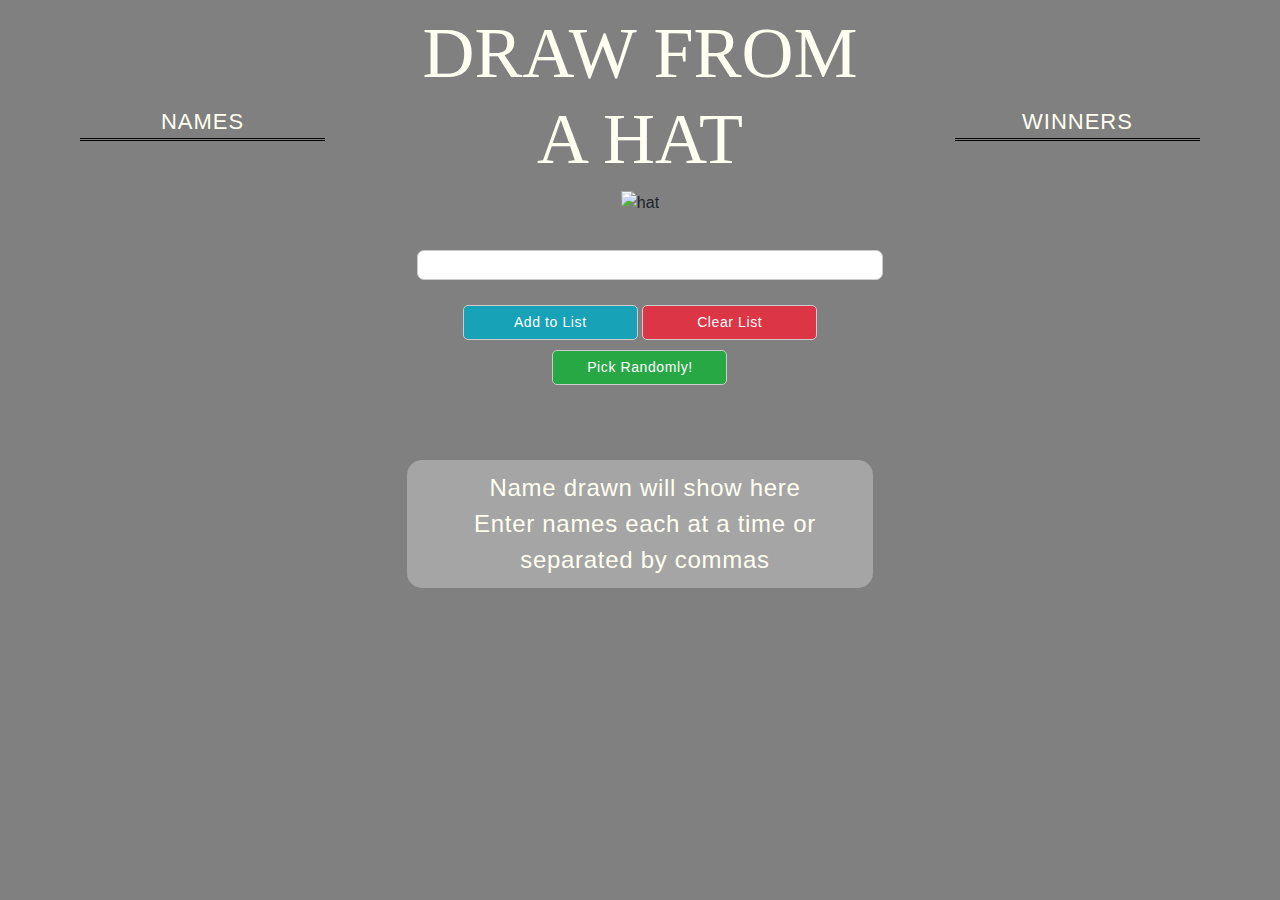
==== src/index.html @ f7f0e9fa "Merge pull request #23 from MohamedYasser97/font-style-upgrade" ====
<!DOCTYPE html>
<html>
  <head>
    <meta charset="utf-8" />
    <meta http-equiv="X-UA-Compatible" content="IE=edge" />
    <title>Draw from a Hat</title>
    <!-- <meta name="description" content=""> -->
    <meta name="viewport" content="width=device-width, initial-scale=1" />
    <link rel="stylesheet" href="https://maxcdn.bootstrapcdn.com/bootstrap/4.3.1/css/bootstrap.min.css">
    <link rel="stylesheet" href="style.css" />
  </head>
  <body>

    <div id="inputs">
      <h1 class="display-3">DRAW FROM A HAT</h1>
      <img id="hat" src="../imgs/top-hat.png" alt="hat" />
      <input type="text" id="names" />
      <div id="btns">
        <input type="button" value="Add to List" id="add" class="btn btn-info"/>
        <input type="button" value="Clear List" id="clear" class="btn btn-danger"/>
        <input type="button" value="Pick Randomly!" id="pick" class="btn btn-success"/>
      </div>
      <div id="display">
        <div class="title" id="pickedTitle">Name drawn will show here<br>Enter names each at a time or separated by commas</div>
        <div id="pickedDisplay"></div>
      </div>
    </div>

    <div id="listDisplay">
      <div class="title" id="nameTitle">NAMES</div>
      <ul id="list"></ul>
    </div>

    <div id="winners">
      <div class="title" id="nameTitle">WINNERS</div>
      <ul id="winlist"></ul>
    </div>

    <script src="script.js" async defer></script>
    <script src="https://cdn.jsdelivr.net/gh/mathusummut/confetti.js/confetti.min.js"></script>
  </body>
</html>
---- src/style.css ----
body {
  /* border: 2px solid red; */
  width: 100%;
  height: 100%;
  margin: 0;
  padding: 0;
  position: relative;
  font-family: 'Open Sans', sans-serif;
  background-color: gray;
}

h1 {
  text-align: center;
  font-size: 52px;
  font-family: 'Lora', serif;
  width: 100%;
  color: #FFFFF2;
}

#listDisplay {
  margin-top: 45px;
  position: absolute;
  left: 80px;
  top: 10%;
  width: 245px;
}

ul {
  padding: 0;
  position: relative;
  z-index: 1;
  white-space: nowrap;
  width: 200px;
}

li {
  position: relative;
  list-style-type: none;
  padding: 15px 0 2px 0;
  border-bottom: none;
}

#inputs {
  position: relative;
  margin: auto;
  width: 38%;
  padding: 10px;
  top: 20%;
  text-align: center;
}
#hat {
  width: 235px;
  height: 255px;
  margin-bottom: 25px;
}

#btns {
  display: block;
  margin: auto;
  padding: 10px;
  width: 100%;
}

#display {
  display: inline-block;
  width: 100%;
  padding: 10px;
  padding-left: 20px;
  margin-top: 60px;
  background-color: rgba(204, 204, 204, 0.486);
  border-radius: 15px;
  font-size: 24px;
  color: rgb(21, 116, 71);
}

#pickedTitle {
  display: inline-block;
  font-size: 24px;
  letter-spacing: 0.7px;
  color: rgb(77, 77, 77);
  font-weight: lighter;
  color: #FFFFF2;
}

input[type='button'] {
  display: inline-block;
  border: solid 1px #ccc;
  border-radius: 5px;
  width: 175px;
  height: 35px;
  margin: 5px 0;

  font-size: 14px;
  letter-spacing: 0.6px;
}

input[type='button']:focus {
  outline: none;
}

input[type='button']:hover {
  transition: 70ms;
}

#names {
  display: block;
  height: 30px;
  width: 100%;
  padding-left: 20px;
  margin: 10px;
  border: 1px #ccc solid;
  border-radius: 7px;
  font-size: 14px;
}

#nameTitle {
  text-align: center;
  font-size: 22px;
  letter-spacing: 1px;
  margin-bottom: 20px;
  border-bottom: double 3px black;
  color: #FFFFF2;
}

.deleteThis {
  display: inline-block;
  cursor: pointer;
  /* position: absolute;
    left: 0%; */
  width: 30px;
  height: 100%;
  text-align: center;
  margin-right: 10px;
  background: transparent;
  border: none;
  color: yellow;

  /* border: solid red 2px; */
}

.displayNone {
  display: none;
}

span {
  display: inline-block;
}

.name{
  display: inline;
  color: #FFFFF2;
}

.name:focus {
  outline: none;
}

#winners{
  margin-top: 45px;
  position: absolute;
  right: 80px;
  top: 10%;
  width: 245px;
}

#rank{
  color: yellow;
  padding-right: 10px;
}
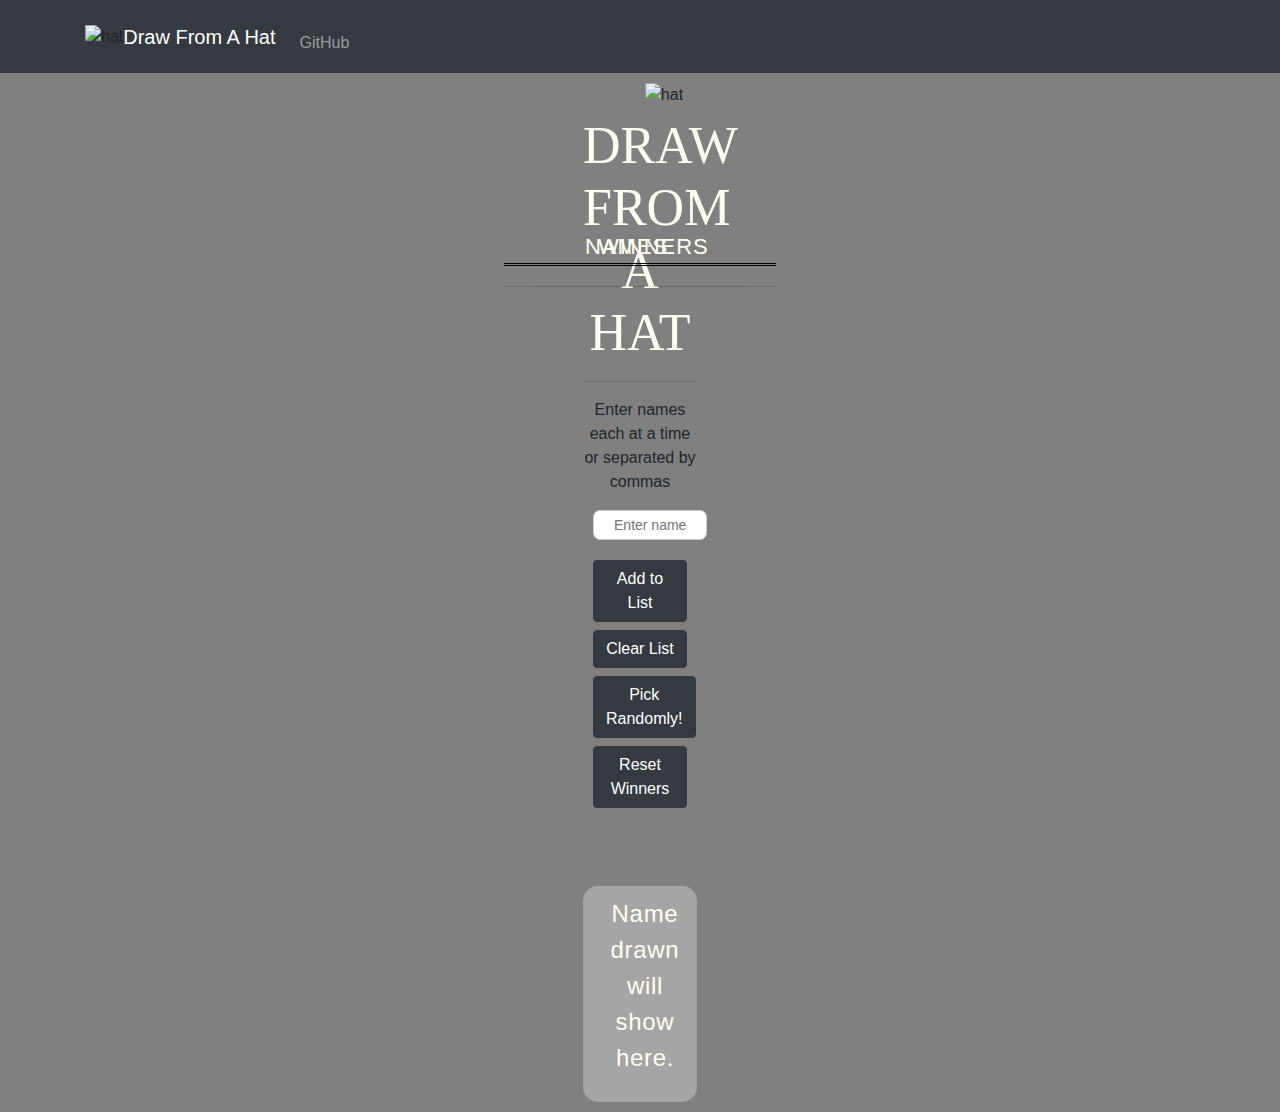
==== commit 5fd3d858: "Merge pull request #33 from ppgeyser/develop" ====
--- a/src/index.html
+++ b/src/index.html
@@ -1,42 +1,104 @@
 <!DOCTYPE html>
 <html>
-  <head>
-    <meta charset="utf-8" />
-    <meta http-equiv="X-UA-Compatible" content="IE=edge" />
-    <title>Draw from a Hat</title>
-    <!-- <meta name="description" content=""> -->
-    <meta name="viewport" content="width=device-width, initial-scale=1" />
-    <link rel="stylesheet" href="https://maxcdn.bootstrapcdn.com/bootstrap/4.3.1/css/bootstrap.min.css">
-    <link rel="stylesheet" href="style.css" />
-  </head>
-  <body>
+
+<head>
+  <meta charset="utf-8" />
+  <meta http-equiv="X-UA-Compatible" content="IE=edge" />
+  <title>Draw from a Hat</title>
+  <!-- <meta name="description" content=""> -->
+  <meta name="viewport" content="width=device-width, initial-scale=1" />
+  <link rel="stylesheet" href="https://maxcdn.bootstrapcdn.com/bootstrap/4.3.1/css/bootstrap.min.css">
+  <link href="https://fonts.googleapis.com/css?family=Roboto|Source+Sans+Pro&display=swap" rel="stylesheet">
+  <link href="https://fonts.googleapis.com/css?family=Shrikhand&display=swap" rel="stylesheet">
+  <link rel="shortcut icon" type="image/png" href="../imgs/top-hat-mini.png"/>
+  <link rel="stylesheet" href="style.css" />
+</head>
+
+<body>
+
+  <nav class="navbar navbar-expand-lg navbar-dark bg-dark">
+    <div class="container">
+      <img class="logo" src="../imgs/top-hat.png" alt="hat" />
+      <a class="navbar-brand" href="#">Draw From A Hat</a>
+      <button class="navbar-toggler" type="button" data-toggle="collapse" data-target="#navbarNav"
+        aria-controls="navbarNav" aria-expanded="false" aria-label="Toggle navigation">
+        <span class="navbar-toggler-icon"></span>
+      </button>
+      <div class="collapse navbar-collapse" id="navbarNav">
+        <ul class="navbar-nav">
+          <li class="nav-item">
+            <a class="nav-link" target="_blank" href="https://github.com/yirano/drawFromAHat">GitHub</a>
+          </li>
+        </ul>
+      </div>
+    </div>
+  </nav>
+
+  <div class="container">
+
 
     <div id="inputs">
-      <h1 class="display-3">DRAW FROM A HAT</h1>
-      <img id="hat" src="../imgs/top-hat.png" alt="hat" />
-      <input type="text" id="names" />
-      <div id="btns">
-        <input type="button" value="Add to List" id="add" class="btn btn-info"/>
-        <input type="button" value="Clear List" id="clear" class="btn btn-danger"/>
-        <input type="button" value="Pick Randomly!" id="pick" class="btn btn-success"/>
-      </div>
-      <div id="display">
-        <div class="title" id="pickedTitle">Name drawn will show here<br>Enter names each at a time or separated by commas</div>
-        <div id="pickedDisplay"></div>
+      <div class="row">
+        <div class="order-2 order-lg-1 col-12 col-lg-4">
+          <div id="listDisplay">
+            <div class="title" id="nameTitle">NAMES</div>
+            <hr class="title">
+            <ul id="list"></ul>
+          </div>
+        </div>
+        <div class="order-1 order-lg-2 col-12 col-lg-4">
+          <img class="logoLarge mb-2 ml-5 ml-lg-5" src="../imgs/top-hat.png" alt="hat" />
+          <h1 class="headerText">DRAW FROM A HAT</h1>
+          <hr>
+          <p class="inputInfo">Enter names each at a time or separated by commas</p>
+          <input type="text" id="names" placeholder="Enter name" />
+          <div id="btns">
+            <button class="btn btn-dark btn-xtra mb-2" id="add">Add to List <i class="fas fa-check-circle"></i></button>
+            <button class="btn btn-dark btn-xtra mb-2" id="clear">Clear List <i class="fa fa-trash"></i></button>
+            <button class="btn btn-dark btn-xtra mb-2" id="pick">Pick Randomly! <i class="fas fa-trophy"></i></button>
+            <button class="btn btn-dark btn-xtra mb-2" id="reset">Reset Winners <i class="fas fa-redo"></i></button>
+          </div>
+          <div id="display">
+            <div class="title" id="pickedTitle">
+              <p>Name drawn will show here.</p>
+            </div>
+            <div id="pickedDisplay"></div>
+          </div>
+        </div>
+        <div class="order-3 col-12 col-lg-4">
+          <div id="winners">
+            <div class="title" id="nameTitle">WINNERS</div>
+            <hr>
+            <ul id="winlist"></ul>
+          </div>
+        </div>
       </div>
     </div>
+  </div>
 
-    <div id="listDisplay">
-      <div class="title" id="nameTitle">NAMES</div>
-      <ul id="list"></ul>
-    </div>
 
-    <div id="winners">
-      <div class="title" id="nameTitle">WINNERS</div>
-      <ul id="winlist"></ul>
-    </div>
 
-    <script src="script.js" async defer></script>
-    <script src="https://cdn.jsdelivr.net/gh/mathusummut/confetti.js/confetti.min.js"></script>
-  </body>
+
+
+  <!-- Bootstrap -->
+  <script src="https://code.jquery.com/jquery-3.3.1.slim.min.js"
+    integrity="sha384-q8i/X+965DzO0rT7abK41JStQIAqVgRVzpbzo5smXKp4YfRvH+8abtTE1Pi6jizo" crossorigin="anonymous">
+  </script>
+  <script src="https://cdnjs.cloudflare.com/ajax/libs/popper.js/1.14.7/umd/popper.min.js"
+    integrity="sha384-UO2eT0CpHqdSJQ6hJty5KVphtPhzWj9WO1clHTMGa3JDZwrnQq4sF86dIHNDz0W1" crossorigin="anonymous">
+  </script>
+  <script src="https://stackpath.bootstrapcdn.com/bootstrap/4.3.1/js/bootstrap.min.js"
+    integrity="sha384-JjSmVgyd0p3pXB1rRibZUAYoIIy6OrQ6VrjIEaFf/nJGzIxFDsf4x0xIM+B07jRM" crossorigin="anonymous">
+  </script>
+
+  <!-- Font Awesome -->
+  <script src="https://kit.fontawesome.com/579474135d.js" crossorigin="anonymous"></script>
+
+  <!-- Confetti -->
+  <script src="https://cdn.jsdelivr.net/gh/mathusummut/confetti.js/confetti.min.js"></script>
+
+  <!-- Application -->
+  <script src="script.js" async defer></script>
+</body>
+
 </html>
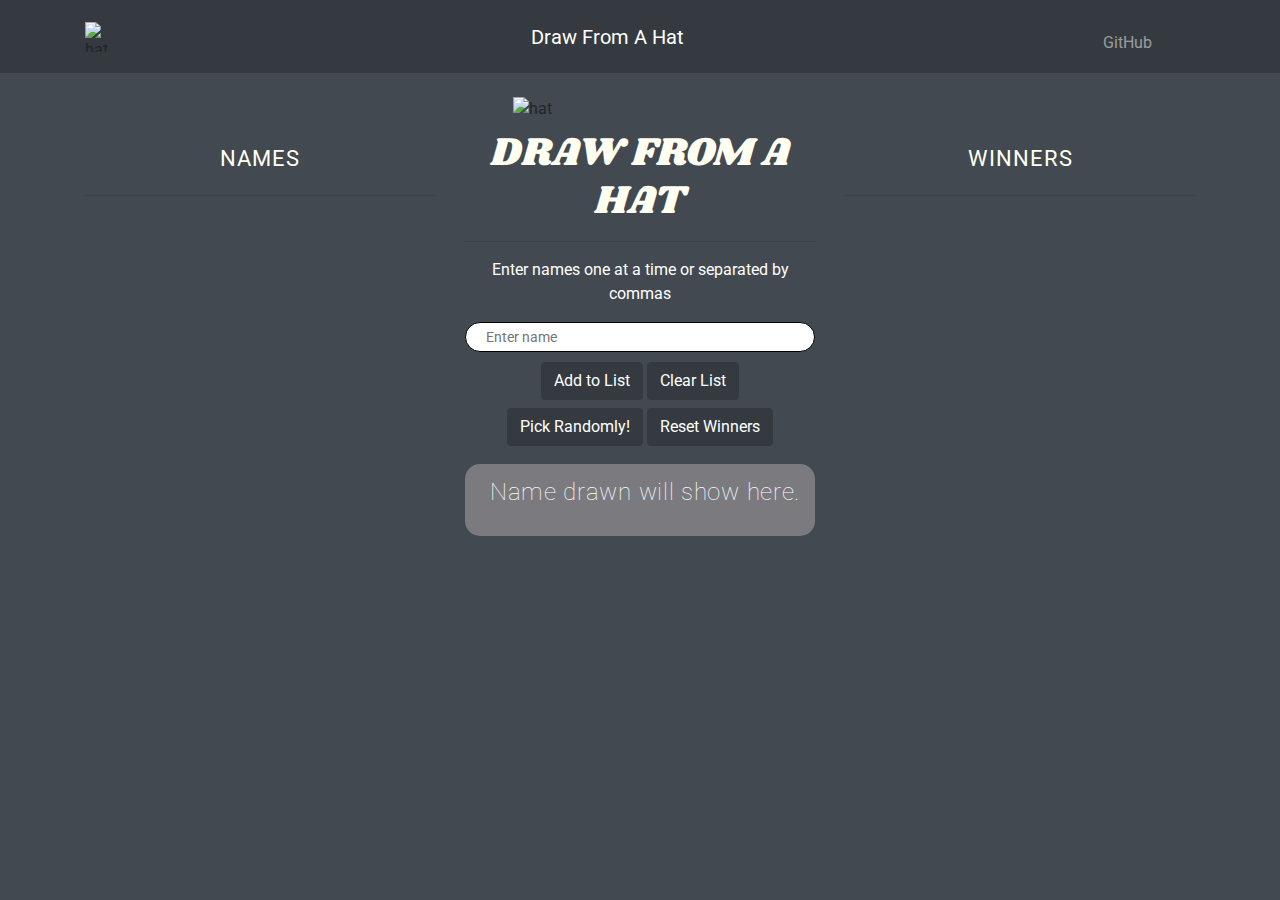
==== commit 818d279d: "Merge pull request #35 from hannahlivnat/develop" ====
--- a/src/index.html
+++ b/src/index.html
@@ -34,7 +34,7 @@
     </div>
   </nav>
 
-  <div class="container">
+  <div class="container"id="main-container">
 
 
     <div id="inputs">
@@ -50,7 +50,7 @@
           <img class="logoLarge mb-2 ml-5 ml-lg-5" src="../imgs/top-hat.png" alt="hat" />
           <h1 class="headerText">DRAW FROM A HAT</h1>
           <hr>
-          <p class="inputInfo">Enter names each at a time or separated by commas</p>
+          <p class="inputInfo">Enter names one at a time or separated by commas</p>
           <input type="text" id="names" placeholder="Enter name" />
           <div id="btns">
             <button class="btn btn-dark btn-xtra mb-2" id="add">Add to List <i class="fas fa-check-circle"></i></button>
--- a/src/style.css
+++ b/src/style.css
@@ -1,29 +1,29 @@
 body {
-  /* border: 2px solid red; */
-  width: 100%;
-  height: 100%;
-  margin: 0;
-  padding: 0;
-  position: relative;
-  font-family: 'Open Sans', sans-serif;
-  background-color: gray;
+  font-family: 'Roboto', sans-serif;
+  background-color: #424950;
 }
 
 h1 {
   text-align: center;
   font-size: 52px;
-  font-family: 'Lora', serif;
-  width: 100%;
   color: #FFFFF2;
 }
 
 #listDisplay {
   margin-top: 45px;
-  position: absolute;
   left: 80px;
   top: 10%;
-  width: 245px;
+  width: 100%;
 }
+
+#navbarNav {
+  max-width: 100px;
+}
+
+#main-container {
+  padding-top: 1.5rem;
+}
+
 
 ul {
   padding: 0;
@@ -40,18 +40,29 @@
   border-bottom: none;
 }
 
+p {
+  text-align: center;
+  color: white;
+}
+
 #inputs {
   position: relative;
   margin: auto;
-  width: 38%;
-  padding: 10px;
-  top: 20%;
-  text-align: center;
+  width: 100%;
+  height: 100;
+  object-position: center;
 }
-#hat {
-  width: 235px;
-  height: 255px;
-  margin-bottom: 25px;
+
+.logo {
+  width: 30px;
+  height: 30px;
+  margin-right: 20px;
+}
+
+.logoLarge {
+  width: 80%;
+  height: auto;
+  align-items: center;
 }
 
 #btns {
@@ -59,6 +70,8 @@
   margin: auto;
   padding: 10px;
   width: 100%;
+  text-align: center;
+  border-radius: 8px;
 }
 
 #display {
@@ -66,30 +79,33 @@
   width: 100%;
   padding: 10px;
   padding-left: 20px;
-  margin-top: 60px;
-  background-color: rgba(204, 204, 204, 0.486);
+  margin-top: 0px;
+  background-color: #7b7b7f;
   border-radius: 15px;
   font-size: 24px;
   color: rgb(21, 116, 71);
 }
 
 #pickedTitle {
-  display: inline-block;
   font-size: 24px;
   letter-spacing: 0.7px;
-  color: rgb(77, 77, 77);
+  color: #ffffff;
   font-weight: lighter;
   color: #FFFFF2;
+}
+
+#pickedDisplay {
+  text-align: center;
 }
 
 input[type='button'] {
   display: inline-block;
   border: solid 1px #ccc;
-  border-radius: 5px;
+  border-radius: 35px;
   width: 175px;
   height: 35px;
   margin: 5px 0;
-
+  border: none;
   font-size: 14px;
   letter-spacing: 0.6px;
 }
@@ -99,7 +115,12 @@
 }
 
 input[type='button']:hover {
-  transition: 70ms;
+  transform: translateY(-2px);
+}
+
+input[type='button']:active {
+  transform: translateY(1px);
+  outline: none;
 }
 
 #names {
@@ -107,10 +128,10 @@
   height: 30px;
   width: 100%;
   padding-left: 20px;
-  margin: 10px;
-  border: 1px #ccc solid;
-  border-radius: 7px;
+  border: 1px solid rgb(0, 0, 0);
+  border-radius: 40px;
   font-size: 14px;
+  outline: none;
 }
 
 #nameTitle {
@@ -118,24 +139,19 @@
   font-size: 22px;
   letter-spacing: 1px;
   margin-bottom: 20px;
-  border-bottom: double 3px black;
   color: #FFFFF2;
 }
 
 .deleteThis {
   display: inline-block;
   cursor: pointer;
-  /* position: absolute;
-    left: 0%; */
   width: 30px;
   height: 100%;
   text-align: center;
   margin-right: 10px;
   background: transparent;
   border: none;
-  color: yellow;
-
-  /* border: solid red 2px; */
+  color: #da0000;
 }
 
 .displayNone {
@@ -146,7 +162,7 @@
   display: inline-block;
 }
 
-.name{
+.name {
   display: inline;
   color: #FFFFF2;
 }
@@ -155,15 +171,23 @@
   outline: none;
 }
 
-#winners{
+#winners {
   margin-top: 45px;
-  position: absolute;
-  right: 80px;
+  left: 80px;
   top: 10%;
-  width: 245px;
+  width: 100%;
 }
 
-#rank{
+#rank {
   color: yellow;
   padding-right: 10px;
-}+}
+
+.display-3 {
+  font-family: 'Source Sans Pro', sans-serif;
+}
+
+.headerText {
+  font-family: 'Shrikhand', cursive;
+  font-size: 2.5rem;
+}
